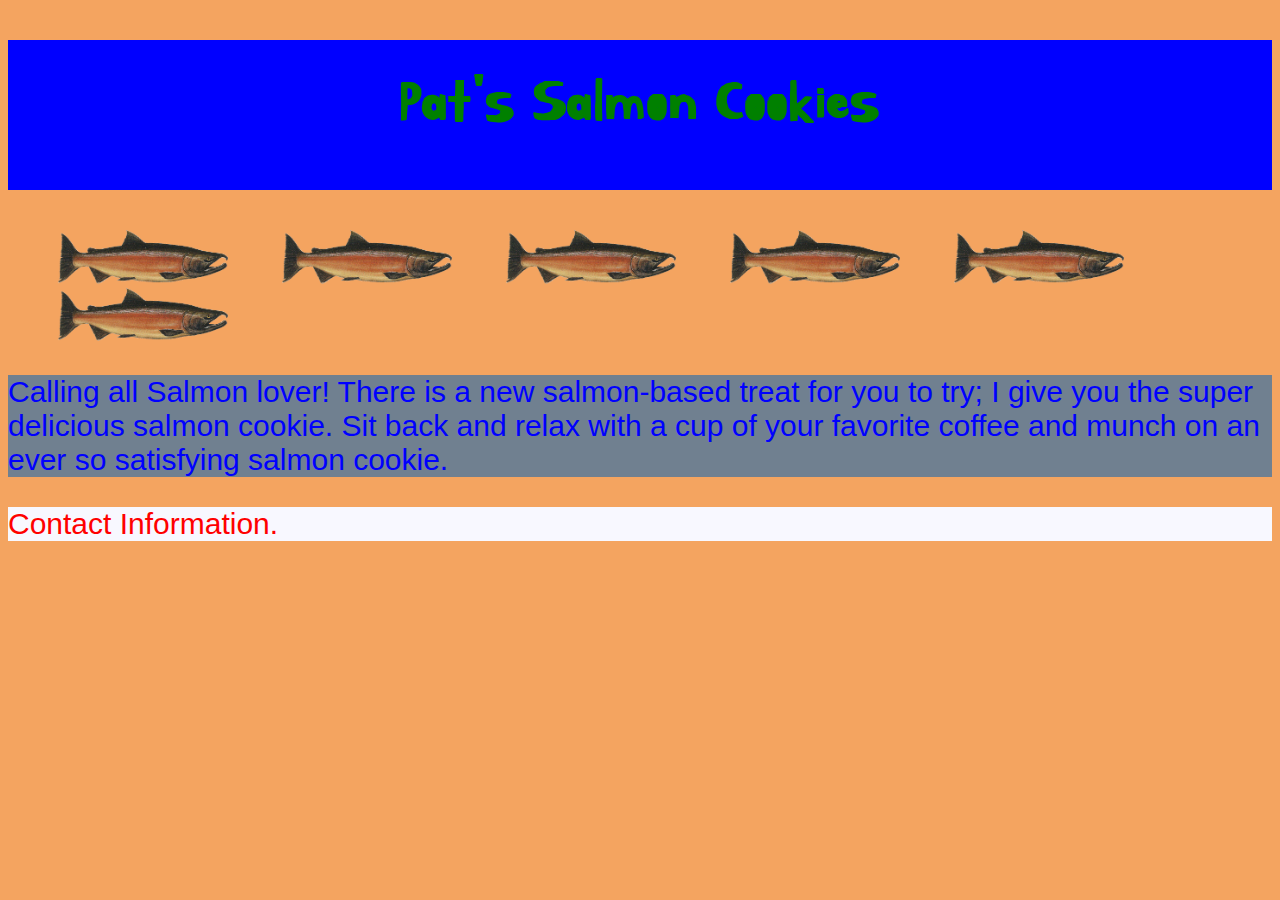
==== index.html @ 51548a4e "completed index.html and adding css to the index.html" ====
<!DOCTYPE html>
<html lang="en">
<head>
    <meta charset="UTF-8">
    <meta name="viewport" content="width=device-width, initial-scale=1.0">
    <meta http-equiv="X-UA-Compatible" content="ie=edge">
    <link rel="stylesheet" href="css/style.css">
    <link href="https://fonts.googleapis.com/css?family=Kirang+Haerang" rel="stylesheet">
    <title>Pat's Salmon Cookies</title>
</head>
<body>
    <h1>Pat's Salmon Cookies</h1>
    <img src="./img/salmon.png" alt="picture of a salmon">
    <img src="./img/salmon.png" alt="picture of a salmon">
    <img src="./img/salmon.png" alt="picture of a salmon">
    <img src="./img/salmon.png" alt="picture of a salmon">
    <img src="./img/salmon.png" alt="picture of a salmon">
    <img src="./img/salmon.png" alt="picture of a salmon">

    
    
    <p>Calling all Salmon lover! There is a new salmon-based treat for you to try; I give you the super delicious salmon cookie.  Sit back and relax with a cup of your favorite coffee and munch on an ever so satisfying  salmon cookie.</p>
    
    <footer> Contact Information. </footer>
    
</body>
</html>
---- css/style.css ----
h1{
    font-size: 40px;
    text-align: center;
    font-weight: bold;
    background-color: blue; 
    padding-bottom: 50px;
    font-size: 60px;
    padding-top: 25px;
    font-family: 'Kirang Haerang', cursive;
    color: green;
   
}


img{
    display: inline;
    width:170px;
    margin-left: 50px;

}
p{
    font-family: Arial, Helvetica, sans-serif;
    color: blue;
    font-size: 30px;
    background-color: slategray;
}
body{
    background-color: sandybrown;
}
footer{
    background-color:ghostwhite;
    font-family: Arial, Helvetica, sans-serif;
    color:red;
    font-size: 30px;
}
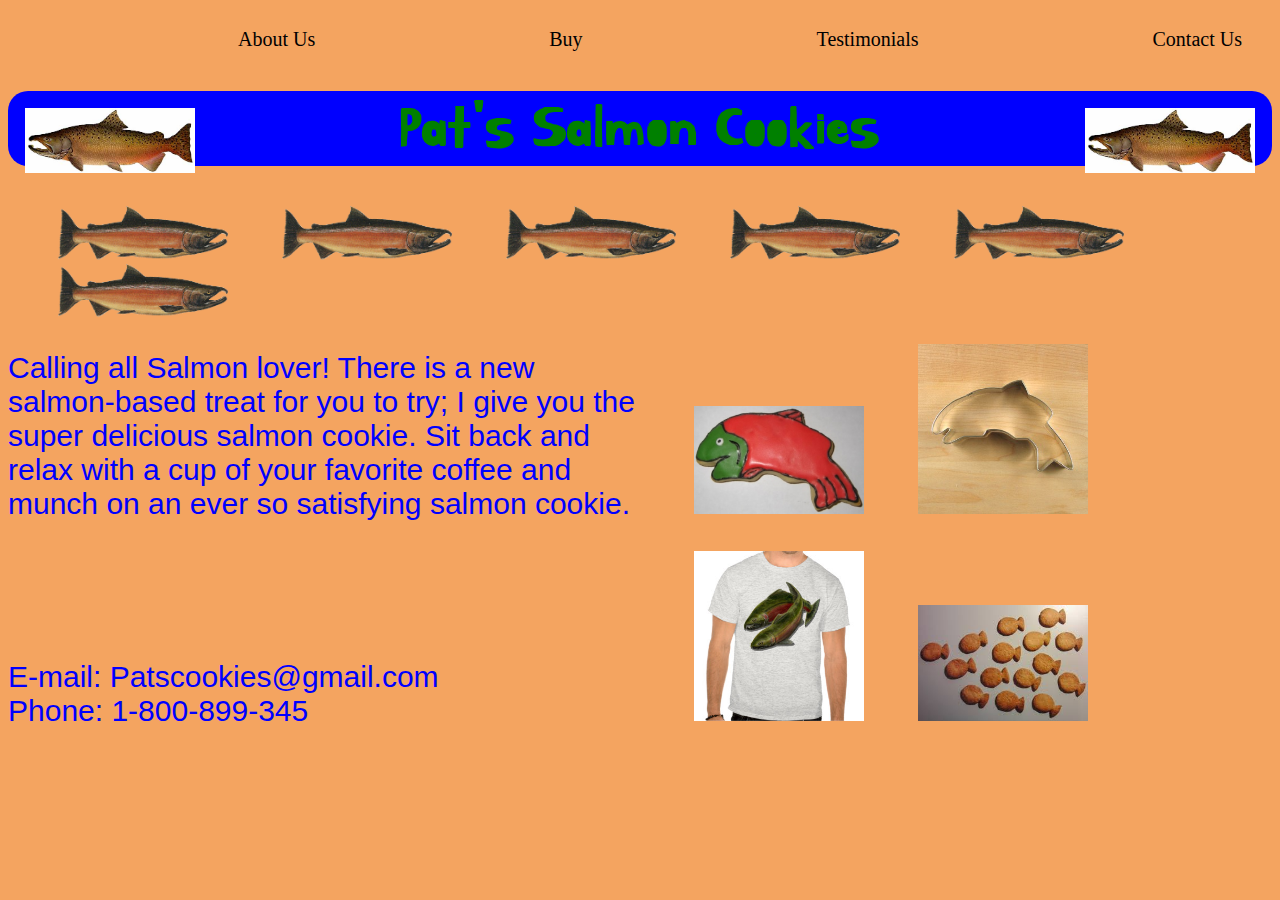
==== commit 9a0203a7: "got the location form to display to total at the end and made css changes" ====
--- a/index.html
+++ b/index.html
@@ -1,5 +1,6 @@
 <!DOCTYPE html>
 <html lang="en">
+
 <head>
     <meta charset="UTF-8">
     <meta name="viewport" content="width=device-width, initial-scale=1.0">
@@ -8,8 +9,20 @@
     <link href="https://fonts.googleapis.com/css?family=Kirang+Haerang" rel="stylesheet">
     <title>Pat's Salmon Cookies</title>
 </head>
+
 <body>
-    <h1>Pat's Salmon Cookies</h1>
+    <nav id="top-bar">
+        <div class="nav-bar"> About Us</div>
+        <div class="nav-bar"> Buy</div>
+        <div class="nav-bar"> Testimonials</div>
+        <div class="nav-bar"> Contact Us</div>
+    </nav>
+    <div>
+        <h1>Pat's Salmon Cookies
+            <img id="chinook2" src="./img/chinook.jpeg" alt="picture of a salmon">
+            <img id="chinook" src="./img/chinook.jpeg" alt="picture of a salmon">
+        </h1>
+    </div>
     <img src="./img/salmon.png" alt="picture of a salmon">
     <img src="./img/salmon.png" alt="picture of a salmon">
     <img src="./img/salmon.png" alt="picture of a salmon">
@@ -17,11 +30,22 @@
     <img src="./img/salmon.png" alt="picture of a salmon">
     <img src="./img/salmon.png" alt="picture of a salmon">
 
-    
-    
-    <p>Calling all Salmon lover! There is a new salmon-based treat for you to try; I give you the super delicious salmon cookie.  Sit back and relax with a cup of your favorite coffee and munch on an ever so satisfying  salmon cookie.</p>
-    
-    <footer> Contact Information. </footer>
-    
+
+
+    <div id="p and fish">
+        <p>Calling all Salmon lover! There is a new salmon-based treat for you to try; I give you the super delicious salmon
+            cookie. Sit back and relax with a cup of your favorite coffee and munch on an ever so satisfying salmon cookie.
+        </p>
+
+        <img id="frosting" src="./img/frosted-cookie.jpeg" alt="picture of a salmon">
+        <img id="cutter" src="./img/cutter.jpeg" alt="picture of a salmon">
+    </div>
+    <footer>
+        <p>E-mail: Patscookies@gmail.com <br>Phone: 1-800-899-345 </p>
+        <img src="./img/shirt.jpeg" alt="picture of a salmon">
+        <img src="./img/salmoncookie.jpeg" alt="picture of a salmon">
+    </footer>
+
 </body>
+
 </html>--- a/css/style.css
+++ b/css/style.css
@@ -1,38 +1,117 @@
 
 
-h1{
+h1, h2{
     font-size: 40px;
     text-align: center;
     font-weight: bold;
     background-color: blue; 
-    padding-bottom: 50px;
     font-size: 60px;
-    padding-top: 25px;
     font-family: 'Kirang Haerang', cursive;
     color: green;
+    border-radius: 20px
    
 }
 
 
-img{
+img {
     display: inline;
     width:170px;
-    margin-left: 50px;
+    margin-left: 50px;   
 
 }
+
 p{
     font-family: Arial, Helvetica, sans-serif;
     color: blue;
     font-size: 30px;
-    background-color: slategray;
+    width: 50%;
+    display: inline-block;
+   
 }
 body{
     background-color: sandybrown;
+} 
+
+table{
+    border-collapse: collapse;
+    text-align: center;
+    font-family: Arial, Helvetica, sans-serif;
 }
-footer{
-    background-color:ghostwhite;
+
+table, th, td {
+border : 2px solid black;
+text-emphasis: bold;
+font-family: Arial, Helvetica, sans-serif;
+}
+
+/* the following css code will change the new submit form for the new store location to purple */
+#new-store-location{ 
+    background-color : rebeccapurple; 
+} 
+
+/* the following css code changes the color of the table that stores all he total cookies*/
+#cookie{
+    background-color: rebeccapurple;
+    width: 100%;
+}
+ /* the following css code is changing the title of the sales.html for the title that says: adding new locations and the other title that says : Pat's Salmon Cookies*/
+
+ #title{
+ border-radius: 20px
+}
+
+#add {
+    border-radius: 20px
+   }
+
+#top-bar{
+       width: 100%;
+   }
+
+.nav-bar{
+       display: inline-block;
+       margin-left: 80px;
+       text-align: center;
+       padding-left: 150px;
+       padding-top: 20px;
+       font-size: 20px; 
+ }
+div + h1 {
+     z-index: 1;
+     display: inline-block;
+     width: 100%;
+ }
+
+#chinook2{
+    margin: 17px;
+    float: right;
+    z-index: 2;
+    width : 170px;
+   
+}
+
+#chinook{
+    margin: 17px;
+    float: left;
+    z-index: 2;
+    width: 170px
+
+}
+
+#p and fish{
+    background: blue;
+    font-family: Arial, Helvetica, sans-serif;
+}
+#cutter{
+width: 170px;
+}
+footer + img + p {
+    display: inline;
     font-family: Arial, Helvetica, sans-serif;
     color:red;
     font-size: 30px;
 }
 
+
+  
+ 